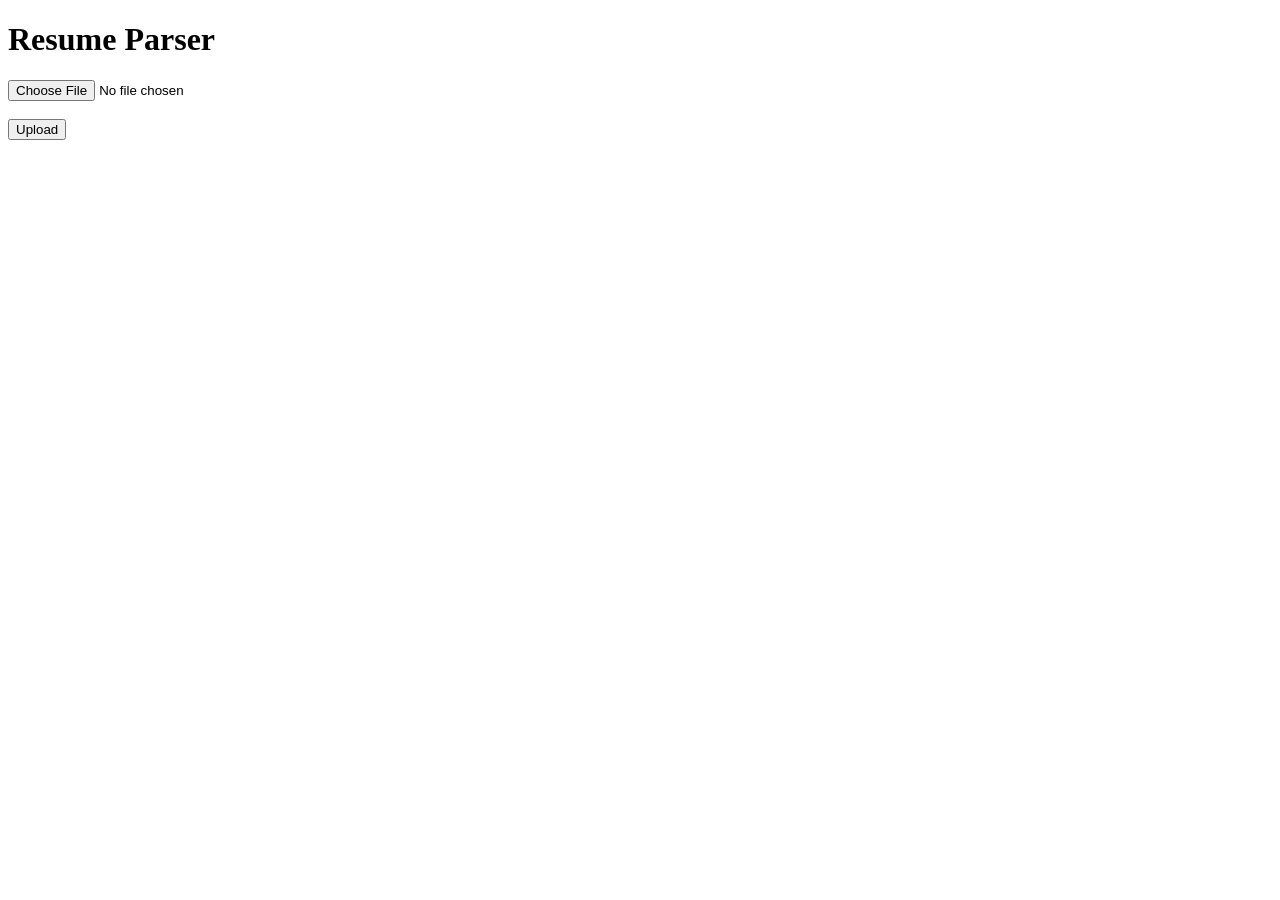
==== templates/index.html @ c5ba7bde "Implemented file upload functionality" ====
<!DOCTYPE html>
<html>
<head>
    <title>Resume Parser</title>
    <link rel="stylesheet" href="{{ url_for('static', filename='static.css') }}">
</head>
<body>

    <h1>Resume Parser</h1>

    <form method="POST" enctype="multipart/form-data">
       <input type="file" name="resume" required>
       <br><br>
       <button type="submit">Upload</button>
    </form>

</body>
</html>
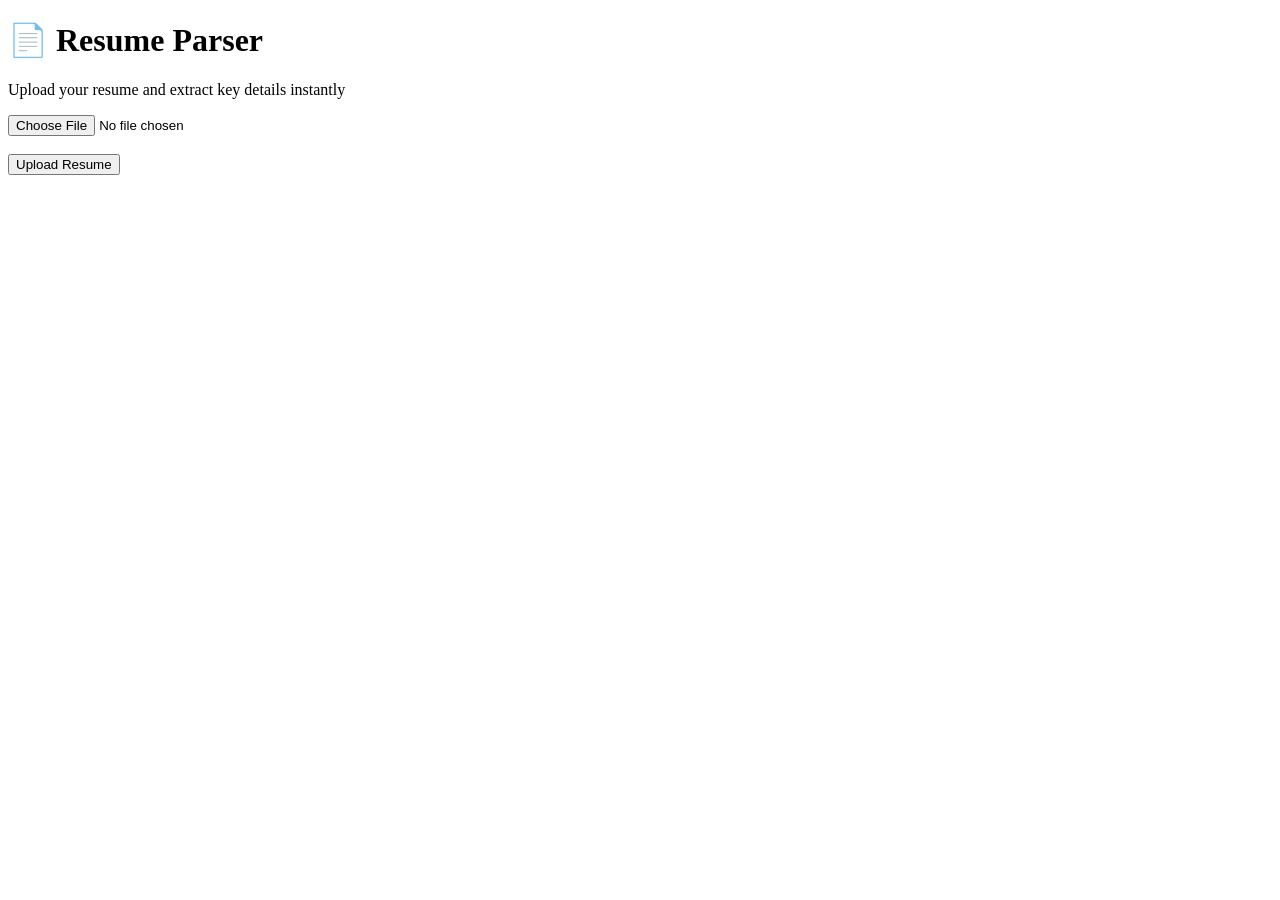
==== commit 70bb509a: "UI homepage improved" ====
--- a/templates/index.html
+++ b/templates/index.html
@@ -6,13 +6,16 @@
 </head>
 <body>
 
-    <h1>Resume Parser</h1>
+    <div class="container">
+        <h1>📄 Resume Parser</h1>
+        <p class="subtitle">Upload your resume and extract key details instantly</p>
 
-    <form method="POST" enctype="multipart/form-data">
-       <input type="file" name="resume" required>
-       <br><br>
-       <button type="submit">Upload</button>
-    </form>
+        <form method="POST" enctype="multipart/form-data">
+            <input type="file" name="resume" required>
+            <br><br>
+            <button type="submit">Upload Resume</button>
+        </form>
+    </div>
 
 </body>
 </html>
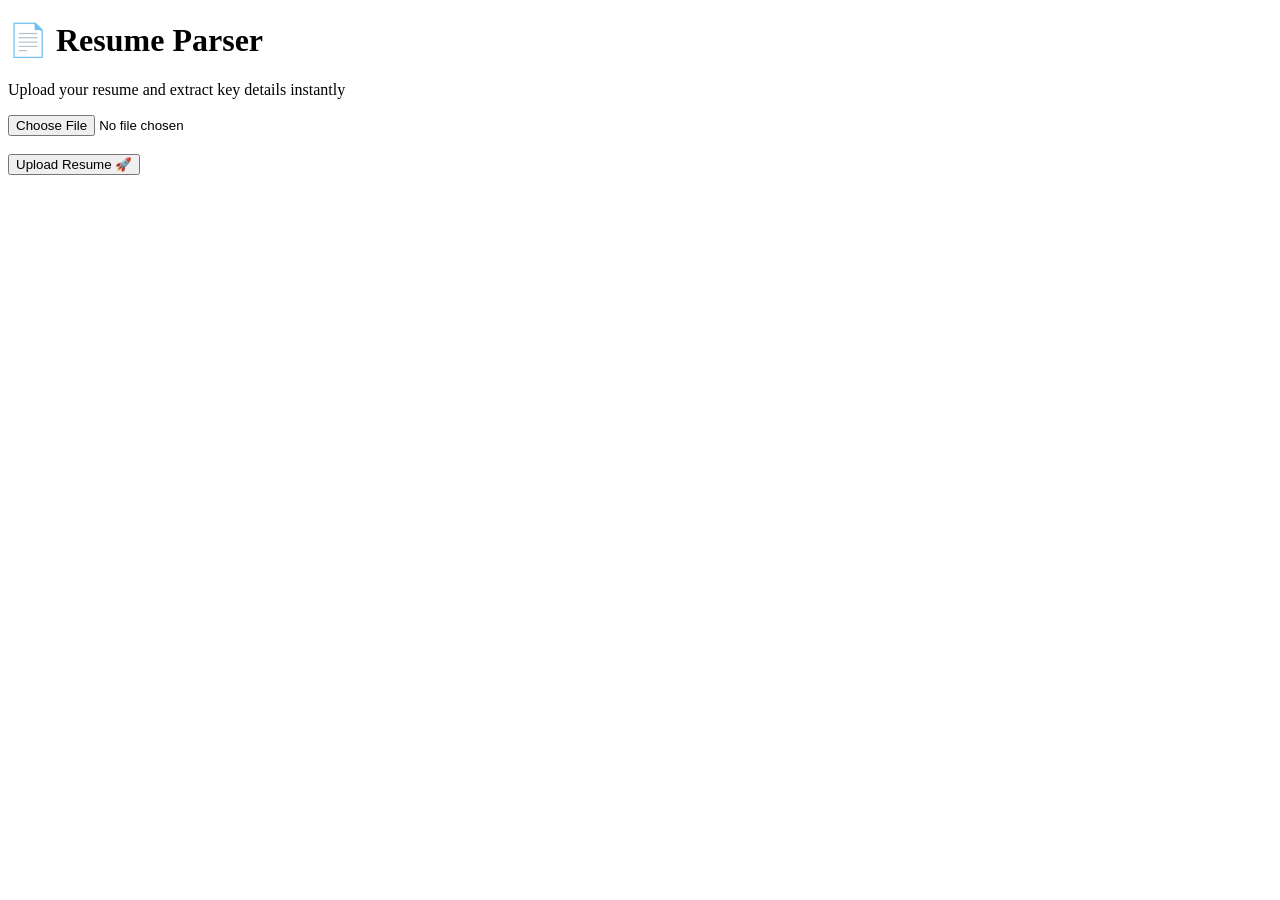
==== commit 85f7aeca: "UI color improvement step 1" ====
--- a/templates/index.html
+++ b/templates/index.html
@@ -13,7 +13,7 @@
         <form method="POST" enctype="multipart/form-data">
             <input type="file" name="resume" required>
             <br><br>
-            <button type="submit">Upload Resume</button>
+            <button type="submit">Upload Resume 🚀</button>
         </form>
     </div>
 
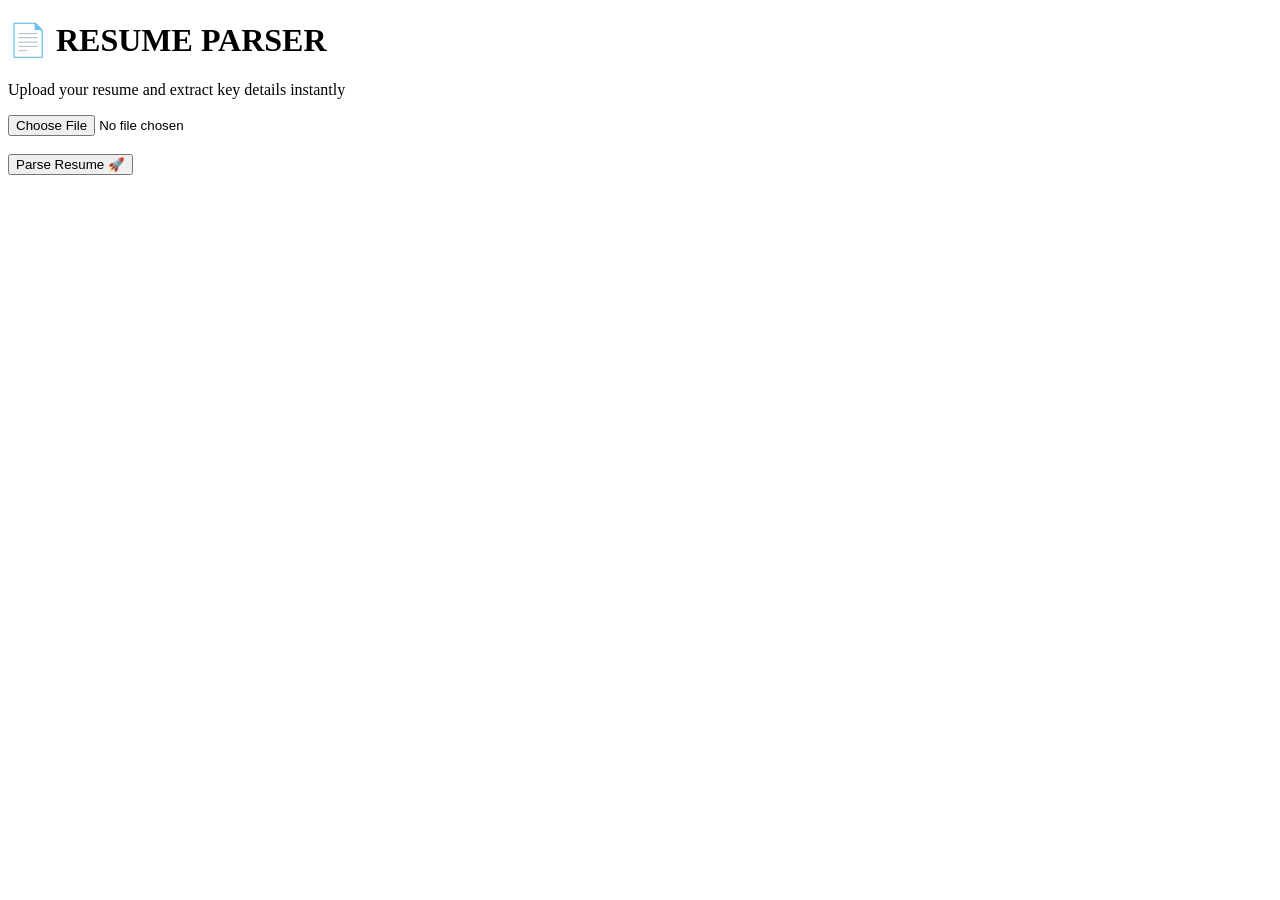
==== commit 70643420: "Improved UI with blue theme and title styling" ====
--- a/templates/index.html
+++ b/templates/index.html
@@ -6,15 +6,24 @@
 </head>
 <body>
 
-    <div class="container">
-        <h1>📄 Resume Parser</h1>
-        <p class="subtitle">Upload your resume and extract key details instantly</p>
+    <div class="main">
+        <div class="card">
 
-        <form method="POST" enctype="multipart/form-data">
-            <input type="file" name="resume" required>
-            <br><br>
-            <button type="submit">Upload Resume 🚀</button>
-        </form>
+            <h1 class="title">
+                📄 RESUME <span>PARSER</span>
+            </h1>
+
+            <p class="subtitle">
+                Upload your resume and extract key details instantly
+            </p>
+
+            <form method="POST" enctype="multipart/form-data">
+                <input type="file" name="resume" required>
+                <br><br>
+                <button type="submit">Parse Resume 🚀</button>
+            </form>
+
+        </div>
     </div>
 
 </body>
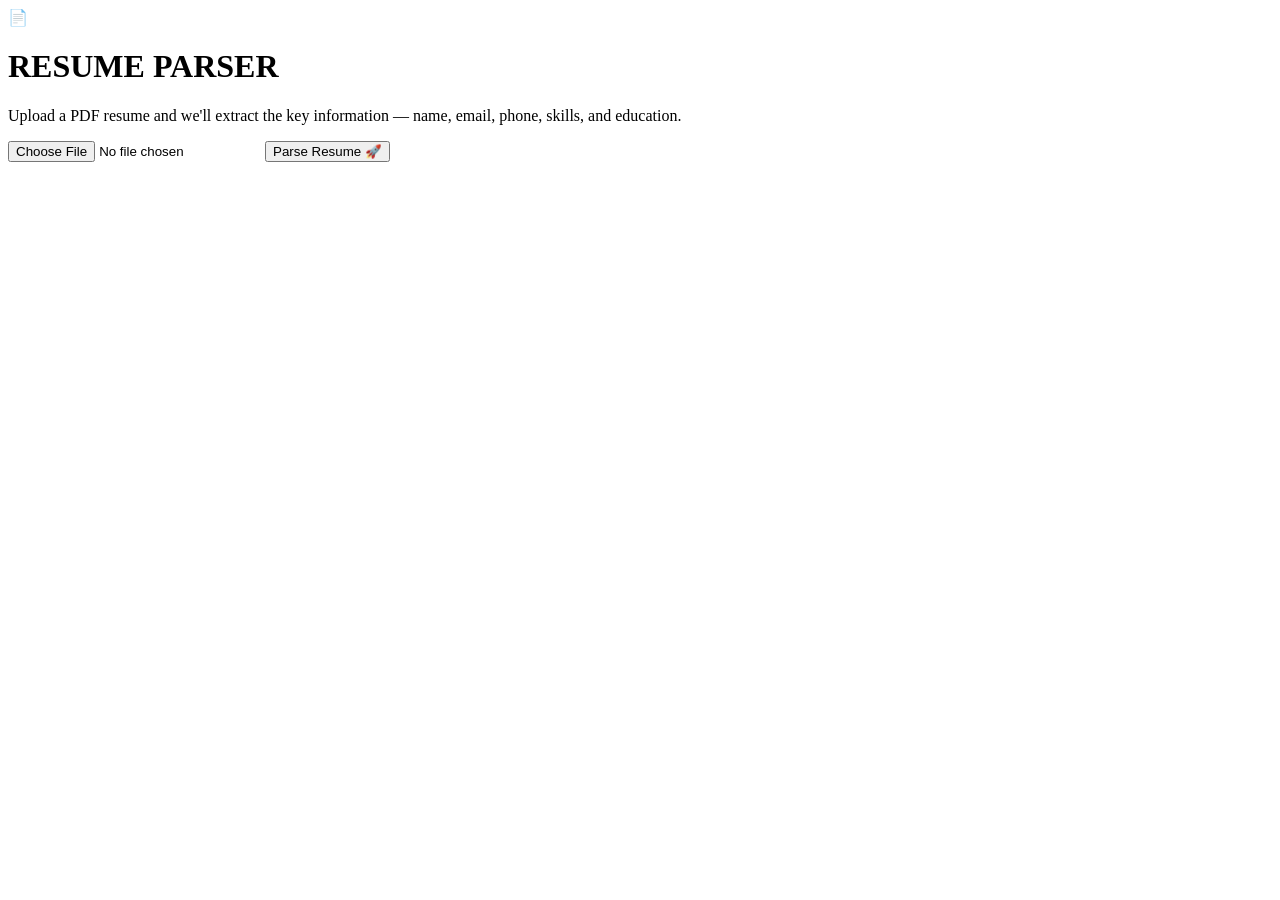
==== commit ea031212: "Improved UI layout with blue theme and better structure" ====
--- a/templates/index.html
+++ b/templates/index.html
@@ -9,18 +9,21 @@
     <div class="main">
         <div class="card">
 
-            <h1 class="title">
-                📄 RESUME <span>PARSER</span>
-            </h1>
+            <div class="icon">📄</div>
+
+            <h1 class="title">RESUME PARSER</h1>
 
             <p class="subtitle">
-                Upload your resume and extract key details instantly
+                Upload a PDF resume and we'll extract the key information — 
+                name, email, phone, skills, and education.
             </p>
 
             <form method="POST" enctype="multipart/form-data">
-                <input type="file" name="resume" required>
-                <br><br>
-                <button type="submit">Parse Resume 🚀</button>
+                
+                <input type="file" name="resume" required class="file-input">
+
+                <button type="submit" class="btn">Parse Resume 🚀</button>
+
             </form>
 
         </div>
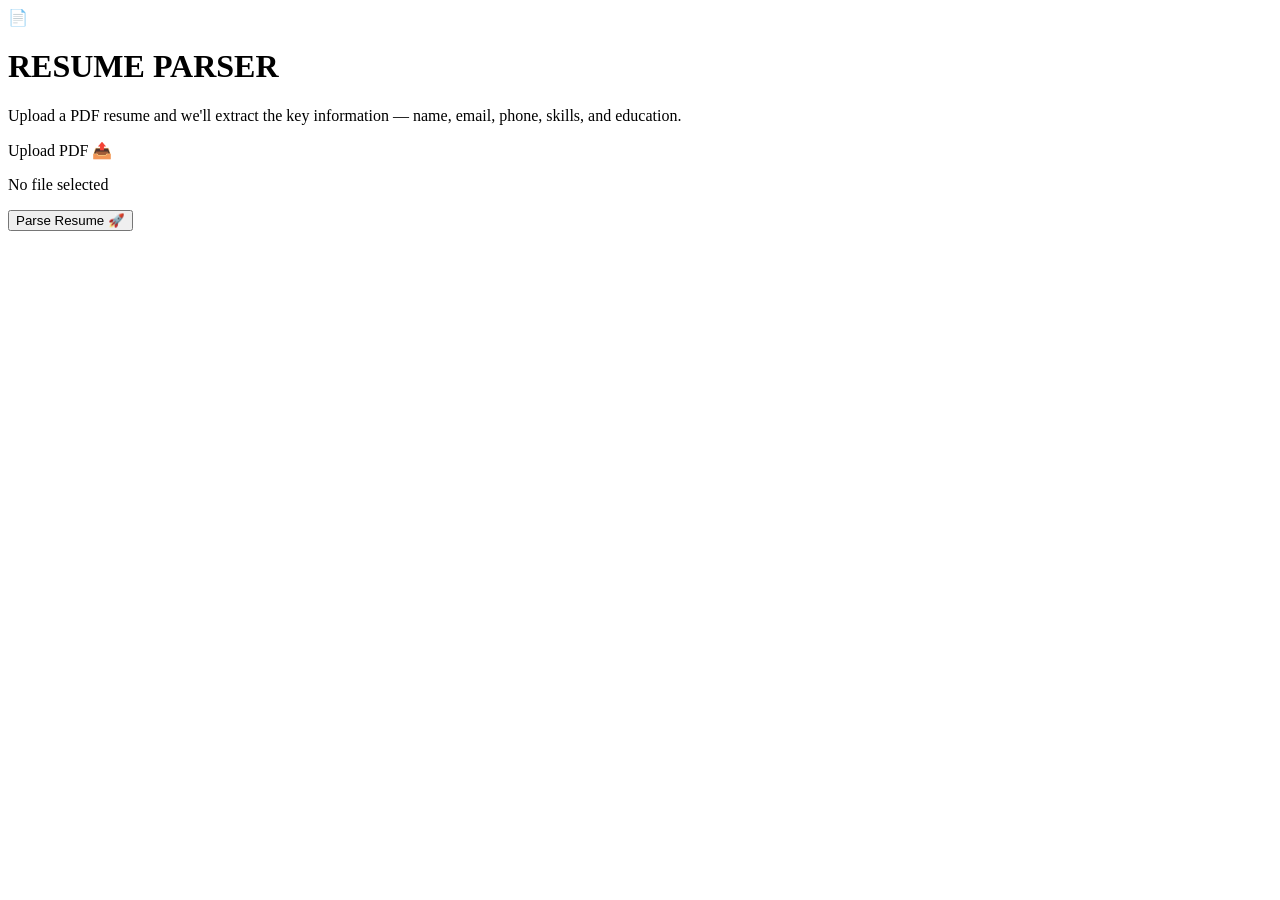
==== commit 7613531a: "Final UI polish with pastel theme and improved layout" ====
--- a/templates/index.html
+++ b/templates/index.html
@@ -7,6 +7,7 @@
 <body>
 
     <div class="main">
+
         <div class="card">
 
             <div class="icon">📄</div>
@@ -19,15 +20,34 @@
             </p>
 
             <form method="POST" enctype="multipart/form-data">
-                
-                <input type="file" name="resume" required class="file-input">
 
-                <button type="submit" class="btn">Parse Resume 🚀</button>
+                <!-- Styled Upload Button -->
+                <label class="upload-btn">
+                    Upload PDF 📤
+                    <input type="file" name="resume" required hidden id="fileInput">
+                </label>
+
+                <!-- File name display -->
+                <p id="fileName" class="file-name">No file selected</p>
+
+        </div>
+
+                <!-- Parse Button OUTSIDE card -->
+                <button type="submit" class="parse-btn">Parse Resume 🚀</button>
 
             </form>
 
-        </div>
     </div>
+
+    <!-- JS for showing file name -->
+    <script>
+        const fileInput = document.getElementById("fileInput");
+        const fileName = document.getElementById("fileName");
+
+        fileInput.addEventListener("change", function() {
+            fileName.textContent = this.files[0] ? this.files[0].name : "No file selected";
+        });
+    </script>
 
 </body>
 </html>
